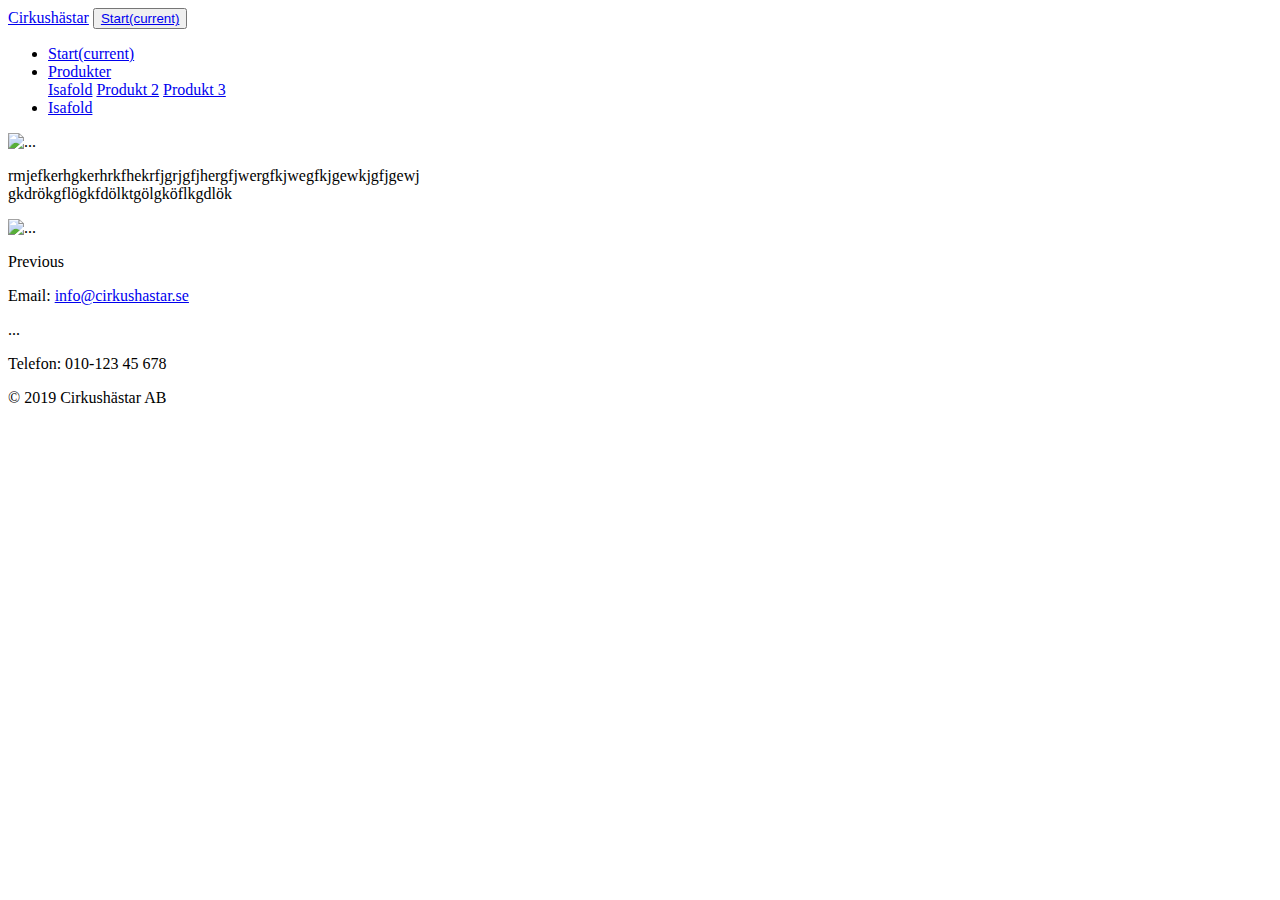
==== Isafold.html @ 9e83dc0f "Add files via upload" ====
<!DOCTYPE html>
<html>
 
<head>
  <!-- Required meta tags -->
  <meta charset="utf-8">
  <meta name="viewport" content="width=device-width, initial-scale=1, shrink-to-fit=no">
 
  <!-- Bootstrap CSS -->
  <link rel="stylesheet" href="css/libs/bootstrap.css">
 
  <!-- Fix sticky footer-->
  <link rel="stylesheet" href="css/sticky-footer.css">
 
  <!-- Fonts and icons -->
  <link rel="stylesheet" href="https://use.fontawesome.com/releases/v5.7.2/css/all.css" integrity="sha384-fnmOCqbTlWIlj8LyTjo7mOUStjsKC4pOpQbqyi7RrhN7udi9RwhKkMHpvLbHG9Sr" crossorigin="anonymous">
  <link href="https://fonts.googleapis.com/css?family=Oswald:400,700|PT+Serif:400,400i,700,700i|Sigmar+One" rel="stylesheet">
  <link rel="stylesheet" href="css/fonts.css">
 
  <title>Cirkushästar AB</title>
</head>
 
<body>
 
  <header>
    <nav class="navbar navbar-dark bg-primary navbar-expand-md">
      <a class="navbar-brand logo" href="#">Cirkushästar</a>
      <button class="navbar-toggler" type="button" data-toggle="collapse" data-target="#navbarSupportedContent"
        aria-controls="navbarSupportedContent" aria-expanded="false" aria-label="Toggle navigation">
        <span class="navbar-toggler-icon"></span>
        <a class="nav-link" href="index.html">Start<span class="sr-only">(current)</span></a>
      </button>
 
      <div class="collapse navbar-collapse" id="navbarSupportedContent">
        <ul class="navbar-nav mr-auto">
          <li class="nav-item">
            <a class="nav-link" href="index.html">Start<span class="sr-only">(current)</span></a>
          </li>
          <li class="nav-item dropdown">
            <a class="nav-link dropdown-toggle" href="#" id="navbarDropdown" role="button" data-toggle="dropdown"
              aria-haspopup="true" aria-expanded="false">
              Produkter
            </a>
            <div class="dropdown-menu" aria-labelledby="navbarDropdown">
              <a class="dropdown-item" href="Isafold.html">Isafold</a>
              <a class="dropdown-item" href="#">Produkt 2</a>
              <a class="dropdown-item" href="#">Produkt 3</a>
            </div>
          </li>
          <li class="nav-item active">
            <a class="nav-link" href="Isafold.html" tabindex="-1" aria-disabled="true">Isafold</a>
          </li>
        </ul>
      </div>
    </nav>
  </header>
 
  <main class="container">

      <div class="row">
          <div class="col-xl-8 mt-3"><p class="mb-0"><img src="pexels-photo-1282270.jpeg" class="card-img-top" alt="..."></p></div>
          <div class="col-xl-4 mt-3">rmjefkerhgkerhrkfhekrfjgrjgfjhergfjwergfkjwegfkjgewkjgfjgewj</div>
        </div>
        <div class="row">
            <div class="col-xl-4 mt-3">gkdrökgflögkfdölktgölgköflkgdlök</div>
            <div class="col-xl-8 mt-3"><p class="mb-0"><img src="daniel.jpg" class="card-img-top" alt="..."></p></div>
          </div>
            <span class="sr-only">Previous</span>
          </a>
        </div>

        <p> </p>
 
        <div class="main-article-extra-text d-none d-md-block">
 
        </div>
 
      </div>
          </div>
        </div>
      </div>
    </div>
  </main>
  
  <footer class="container-fluid bg-primary text-light mt-5 py-3">
      <div class="row">
        
        <div class="col-md-4">
          <p class="my-0 text-center">Email: <a class="text-light"
              href="mailto:info@cirkushaster.se">info@cirkushastar.se</a></p>
        </div>
        <div class="fixed-bottom">...</div>
        <div class="col-md-4">
          <p class="my-0 text-center">Telefon: 010-123 45 678</p>
        </div>
        <div class="col-md-4">
          <p class="my-0 text-center">© 2019 Cirkushästar AB</p>
        </div>
      </div>
    </footer>
 
  <script src="js/libs/jquery.js"></script>
  <script src="js/libs/popper.js"></script>
  <script src="js/libs/bootstrap.js"></script>
  <script src="js/main.js"></script>
</body>
 
</html>
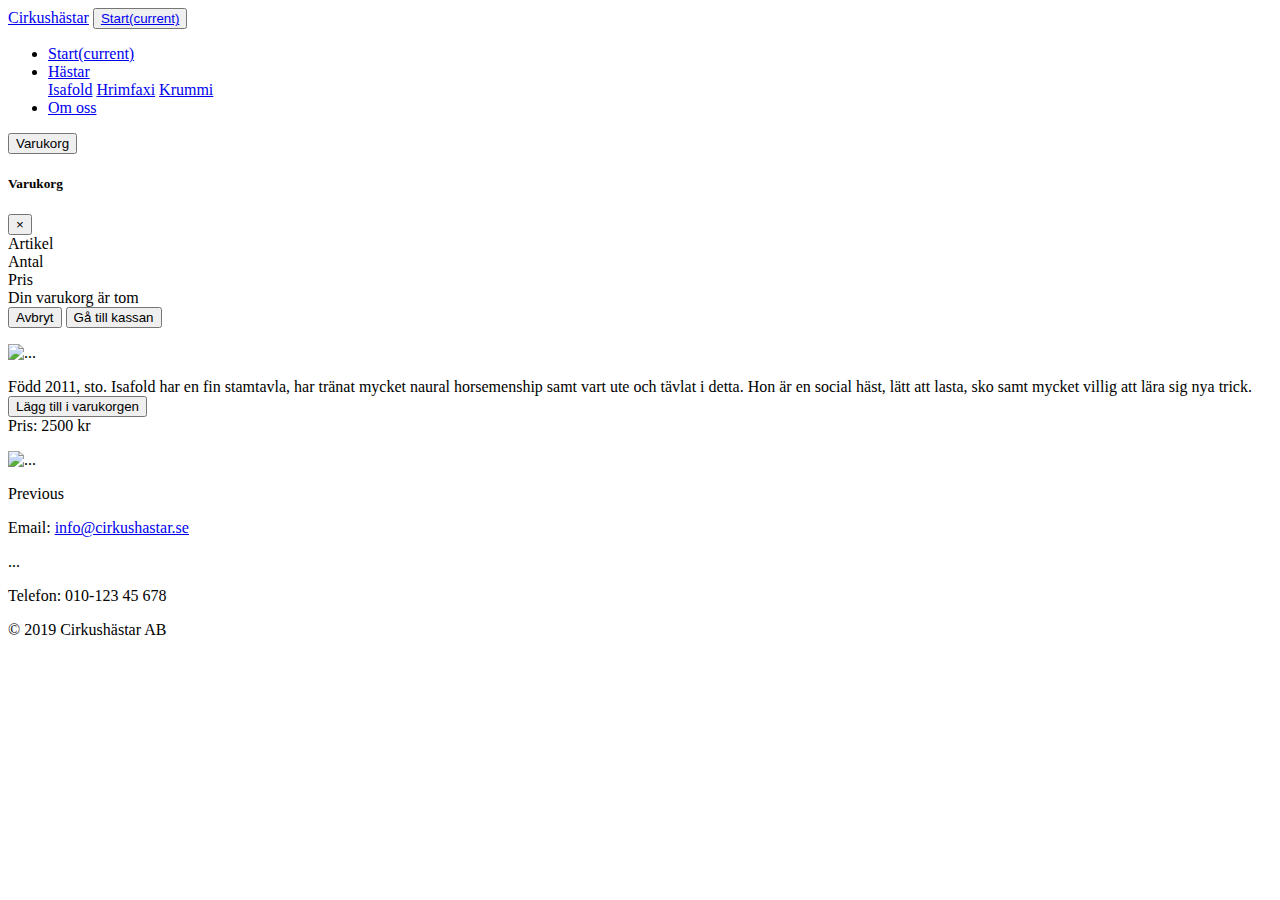
==== commit 9ef17b64: "Add files via upload" ====
--- a/Isafold.html
+++ b/Isafold.html
@@ -14,7 +14,7 @@
  
   <!-- Fonts and icons -->
   <link rel="stylesheet" href="https://use.fontawesome.com/releases/v5.7.2/css/all.css" integrity="sha384-fnmOCqbTlWIlj8LyTjo7mOUStjsKC4pOpQbqyi7RrhN7udi9RwhKkMHpvLbHG9Sr" crossorigin="anonymous">
-  <link href="https://fonts.googleapis.com/css?family=Oswald:400,700|PT+Serif:400,400i,700,700i|Sigmar+One" rel="stylesheet">
+  <link href="https://fonts.googleapis.com/css?family=Oswald:400,700%7CPT+Serif:400,400i,700,700i%7CSigmar+One" rel="stylesheet">
   <link rel="stylesheet" href="css/fonts.css">
  
   <title>Cirkushästar AB</title>
@@ -30,40 +30,82 @@
         <span class="navbar-toggler-icon"></span>
         <a class="nav-link" href="index.html">Start<span class="sr-only">(current)</span></a>
       </button>
- 
-      <div class="collapse navbar-collapse" id="navbarSupportedContent">
+<div class="collapse navbar-collapse" id="navbarSupportedContent">
         <ul class="navbar-nav mr-auto">
           <li class="nav-item">
             <a class="nav-link" href="index.html">Start<span class="sr-only">(current)</span></a>
           </li>
-          <li class="nav-item dropdown">
+          <li class="nav-item dropdown active">
             <a class="nav-link dropdown-toggle" href="#" id="navbarDropdown" role="button" data-toggle="dropdown"
               aria-haspopup="true" aria-expanded="false">
-              Produkter
+              Hästar
             </a>
             <div class="dropdown-menu" aria-labelledby="navbarDropdown">
               <a class="dropdown-item" href="Isafold.html">Isafold</a>
-              <a class="dropdown-item" href="#">Produkt 2</a>
-              <a class="dropdown-item" href="#">Produkt 3</a>
+              <a class="dropdown-item" href="Hrimfaxi.html">Hrimfaxi</a>
+              <a class="dropdown-item" href="Krummi.html">Krummi</a>
             </div>
           </li>
-          <li class="nav-item active">
-            <a class="nav-link" href="Isafold.html" tabindex="-1" aria-disabled="true">Isafold</a>
+          <li class="nav-item">
+            <a class="nav-link" href="omoss.html" tabindex="-1" aria-disabled="true">Om oss</a>
           </li>
         </ul>
       </div>
+      <!-- Button trigger modal -->
+<button type="button" class="btn btn-primary" data-toggle="modal" data-target="#exampleModal">
+    Varukorg <i class="fas fa-shopping-cart"></i>
+  </button>
     </nav>
+    <!-- Modal -->
+    <div class="modal fade" id="exampleModal" tabindex="-1" role="dialog" aria-labelledby="exampleModalLabel" aria-hidden="true">
+      <div class="modal-dialog" role="document">
+        <div class="modal-content">
+          <div class="modal-header">
+            <h5 class="modal-title" id="exampleModalLabel">Varukorg</h5>
+            <button type="button" class="close" data-dismiss="modal" aria-label="Close">
+              <span aria-hidden="true">&times;</span>
+            </button>
+          </div>
+          <div class="container">
+              <div class="row">
+                <div class="col">
+            Artikel  
+            </div>
+            <div class="col">
+              Antal
+            </div>
+            <div class="col">
+            Pris
+          </div>
+              </div>
+            </div>
+            <div class="modal-body">
+                <div class="list-of-products"></div>
+              Din varukorg är tom
+            </div>
+          <div class="modal-footer">
+            <button type="button" class="btn btn-secondary" data-dismiss="modal">Avbryt</button>
+            <a href="kassa.html"><button type="button" class="btn btn-primary">Gå till kassan</button></a>
+          </div>
+        </div>
+      </div>
+    </div>
   </header>
  
   <main class="container">
-
-      <div class="row">
-          <div class="col-xl-8 mt-3"><p class="mb-0"><img src="pexels-photo-1282270.jpeg" class="card-img-top" alt="..."></p></div>
-          <div class="col-xl-4 mt-3">rmjefkerhgkerhrkfhekrfjgrjgfjhergfjwergfkjwegfkjgewkjgfjgewj</div>
+<div class="row">
+  
+          <div class="col-xl-6 mt-3"><p class="mb-0"><img src="images/12345.jpg" class="card-img-top" alt="..."></p></div>
+          <div class="col-xl-3 mt-3">Född 2011, sto. Isafold har en fin stamtavla, har tränat mycket naural horsemenship samt vart ute och tävlat i detta. Hon är en social häst, lätt att lasta, sko samt mycket villig att lära sig nya trick.</div>
         </div>
+        <div class="col-xl-3 mt-3 ml-3">  
+          <!-- Button trigger modal -->
+          <button type="button" class="btn btn-primary" data-toggle="modal" data-target="#exampleModal">
+              Lägg till i varukorgen <i class="fas fa-shopping-cart"></i>
+            </button></div>
         <div class="row">
-            <div class="col-xl-4 mt-3">gkdrökgflögkfdölktgölgköflkgdlök</div>
-            <div class="col-xl-8 mt-3"><p class="mb-0"><img src="daniel.jpg" class="card-img-top" alt="..."></p></div>
+            <div class="col-xl-4 mt-3">Pris: 2500 kr</div>
+            <div class="col-xl-8 mt-3"><p class="mb-0"><img src="images/12345.jpg" class="card-img-top" alt="..."></p></div>
           </div>
             <span class="sr-only">Previous</span>
           </a>
@@ -81,10 +123,10 @@
       </div>
     </div>
   </main>
-  
+
   <footer class="container-fluid bg-primary text-light mt-5 py-3">
       <div class="row">
-        
+
         <div class="col-md-4">
           <p class="my-0 text-center">Email: <a class="text-light"
               href="mailto:info@cirkushaster.se">info@cirkushastar.se</a></p>
@@ -99,10 +141,12 @@
       </div>
     </footer>
  
-  <script src="js/libs/jquery.js"></script>
-  <script src="js/libs/popper.js"></script>
-  <script src="js/libs/bootstrap.js"></script>
-  <script src="js/main.js"></script>
+    <script src="js/store.js"></script>
+    <script src="js/libs/jquery.js"></script>
+    <script src="js/libs/popper.js"></script>
+    <script src="js/libs/bootstrap.js"></script>
+    <script src="js/main.js"></script>
+    <script src="js/varukorg.js"></script>
 </body>
  
 </html>